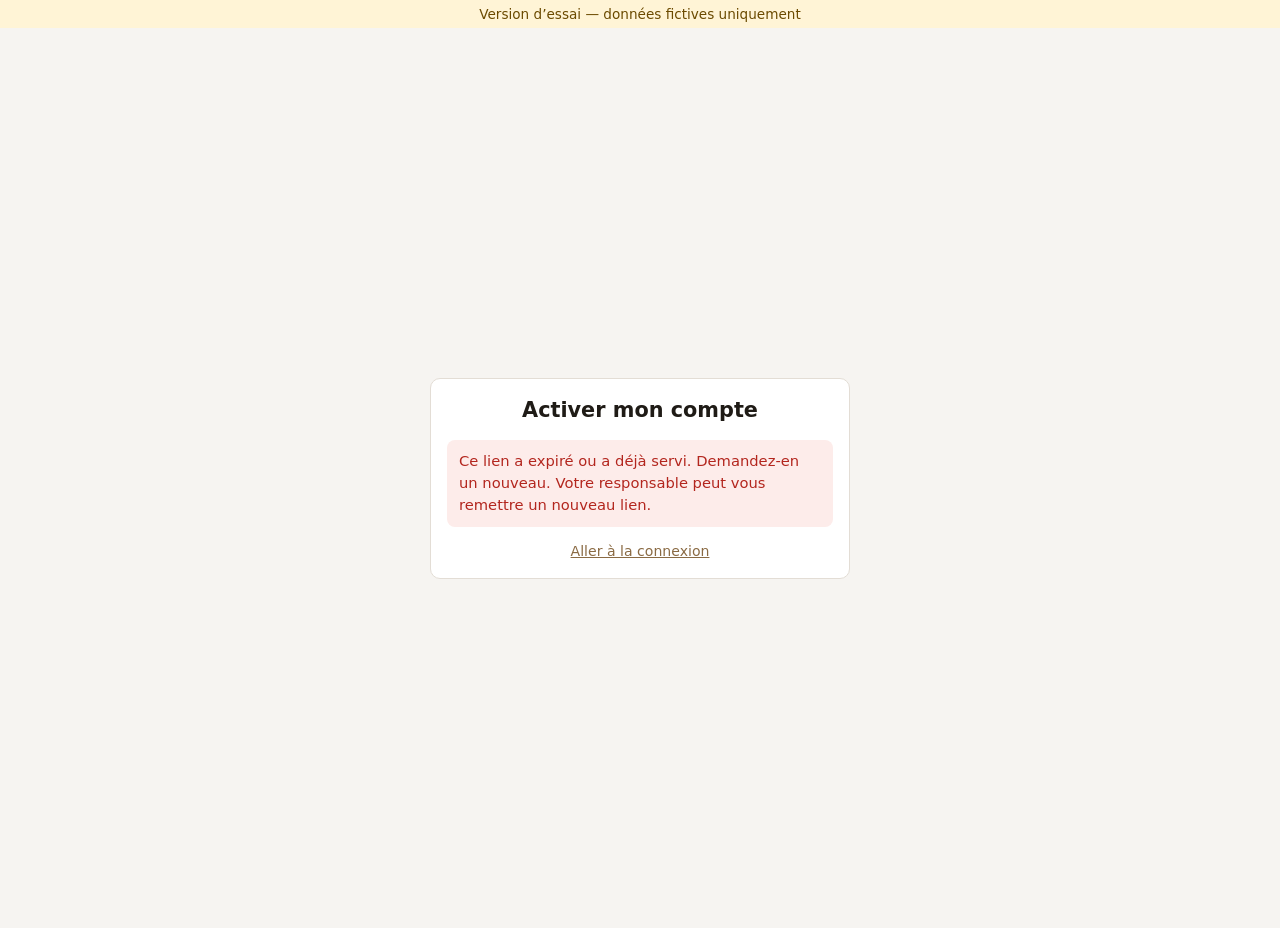
==== activer.html @ b055ff33 "Version des fichiers communs dans les adresses (évite l'ancien style en cache) Co-Authored-By: Claud" ====
<!doctype html>
<html lang="fr">
<head>
<meta charset="utf-8">
<meta name="viewport" content="width=device-width, initial-scale=1">
<title>Choisir mon mot de passe — Portail de pointage</title>
<link rel="stylesheet" href="assets/style.css?v=3">
</head>
<body>
<main class="accueil">
  <form class="carte" id="f" novalidate>
    <h1 id="titre">Choisir mon mot de passe</h1>
    <div id="msg" class="message cache" role="alert"></div>
    <div id="formulaire" class="pile cache">
      <p class="doux petit" style="margin:0">Au moins 10 caractères, avec des lettres et des chiffres. Ce mot de passe sert à votre espace personnel ; il est différent de votre code de pointage.</p>
      <label class="champ">Nouveau mot de passe
        <input type="password" id="mdp1" autocomplete="new-password" minlength="10" required>
      </label>
      <label class="champ">Confirmer le mot de passe
        <input type="password" id="mdp2" autocomplete="new-password" minlength="10" required>
      </label>
      <button class="bouton" id="ok" type="submit">Enregistrer</button>
    </div>
    <a href="index.html" class="petit" style="text-align:center">Aller à la connexion</a>
  </form>
</main>
<script src="assets/config.js?v=3"></script>
<script src="assets/sb.js?v=3"></script>
<script src="assets/commun.js?v=3"></script>
<script>
(async function () {
  const { $, messageErreur, controleMotDePasse } = P;
  P.bandeauEssai();
  document.documentElement.style.setProperty('--accent', CONFIG.couleurParDefaut);
  const msg = (t, type) => { const m = $('#msg'); m.textContent = t; m.className = 'message ' + (type || 'erreur'); };
  const q = new URLSearchParams(location.search);
  const type = q.get('type') === 'recovery' ? 'recovery' : 'invite';
  $('#titre').textContent = type === 'recovery' ? 'Nouveau mot de passe' : 'Activer mon compte';

  // 1. Lien remis par le responsable (?token_hash=…) ou lien de l'e-mail (#access_token=…).
  try {
    const fragErr = new URLSearchParams(location.hash.slice(1)).get('error_code');
    if (fragErr) throw { code: fragErr };
    if (q.get('token_hash')) {
      await sb.verifierJeton(q.get('token_hash'), type);
      history.replaceState(null, '', location.pathname + '?type=' + type);
    } else if (!sb.sessionDepuisAdresse() && !sb.session) {
      throw { code: 'otp_expired' };
    }
    await sb.moi();
    $('#formulaire').classList.remove('cache');
  } catch (e) {
    msg(messageErreur(e) + ' Votre responsable peut vous remettre un nouveau lien.');
    return;
  }

  // 2. Choix du mot de passe.
  $('#f').addEventListener('submit', async (e) => {
    e.preventDefault();
    const err = controleMotDePasse($('#mdp1').value, $('#mdp2').value);
    if (err) return msg(err);
    $('#ok').disabled = true;
    try {
      await sb.changerMotDePasse($('#mdp1').value);
      $('#formulaire').classList.add('cache');
      msg('Mot de passe enregistré. Vous allez être dirigé vers votre espace.', 'ok');
      setTimeout(() => location.replace('index.html'), 1500);
    } catch (e2) { msg(messageErreur(e2)); $('#ok').disabled = false; }
  });
})();
</script>
</body>
</html>
---- assets/style.css ----
:root {
  --accent: #8a6a43;
  --accent-texte: #ffffff;
  --fond: #f6f4f1;
  --surface: #ffffff;
  --ligne: #e3ddd5;
  --texte: #1f1b16;
  --doux: #6b6259;
  --bon: #2f7d4f;
  --alerte: #b26b00;
  --mauvais: #b3261e;
  --rayon: 10px;
  color-scheme: light;
}
* { box-sizing: border-box; }
html, body { margin: 0; }
body {
  background: var(--fond); color: var(--texte);
  font: 16px/1.5 system-ui, -apple-system, "Segoe UI", Roboto, "Helvetica Neue", Arial, sans-serif;
  -webkit-text-size-adjust: 100%;
}
a { color: var(--accent); }
button, input, select, textarea { font: inherit; color: inherit; }
.enveloppe { max-width: 1040px; margin: 0 auto; padding: 0 16px; }
.essai { background: #fff4d6; color: #6b4a00; text-align: center; font-size: .85rem; padding: 4px 16px; }

header.tete { background: var(--surface); border-bottom: 1px solid var(--ligne); position: sticky; top: 0; z-index: 5; }
header.tete > .enveloppe:first-child { display: flex; align-items: center; gap: 12px; min-height: 60px; flex-wrap: wrap; }
header.tete img { width: 40px; height: 40px; border-radius: 50%; object-fit: cover; border: 1px solid var(--ligne); }
header.tete h1 { font-size: 1.1rem; margin: 0; flex: 1 1 160px; min-width: 0; }
header.tete .qui { color: var(--doux); font-size: .9rem; }
nav.onglets { display: flex; flex-wrap: nowrap; gap: 4px; overflow-x: auto; scrollbar-width: none; border-top: 1px solid var(--ligne); }
nav.onglets button { background: none; border: 0; border-bottom: 3px solid transparent; padding: 10px 12px; cursor: pointer; white-space: nowrap; color: var(--doux); }
nav.onglets button[aria-selected="true"] { color: var(--texte); border-bottom-color: var(--accent); font-weight: 600; }
.pastille { background: var(--mauvais); color: #fff; border-radius: 999px; font-size: .75rem; padding: 0 7px; margin-left: 4px; }

main { padding: 20px 0 48px; }
.pile { display: grid; gap: 16px; }
.carte { background: var(--surface); border: 1px solid var(--ligne); border-radius: var(--rayon); padding: 16px; min-width: 0; }
.carte h2 { font-size: 1.05rem; margin: 0 0 10px; }
.doux { color: var(--doux); } .petit { font-size: .88rem; }
.ligne { display: flex; gap: 8px; align-items: center; flex-wrap: wrap; }
.ligne.entre { justify-content: space-between; }

.bouton { background: var(--accent); color: var(--accent-texte); border: 0; border-radius: 8px; padding: 10px 16px; font-weight: 600; cursor: pointer; }
.bouton.second { background: none; color: var(--accent); border: 1px solid var(--accent); }
.bouton.discret { background: none; color: var(--doux); border: 1px solid var(--ligne); }
.bouton.danger { background: none; color: var(--mauvais); border: 1px solid var(--mauvais); }
.bouton:disabled { opacity: .5; cursor: default; }
.bouton.petit { padding: 6px 10px; font-size: .88rem; }

label.champ { display: grid; gap: 4px; font-size: .9rem; color: var(--doux); }
input[type=email], input[type=password], input[type=text], input[type=date], input[type=time], input[type=tel], input[type=number], select, textarea {
  width: 100%; min-width: 0; padding: 10px 12px; border: 1px solid var(--ligne); border-radius: 8px; background: #fff; color: var(--texte);
}
textarea { min-height: 80px; resize: vertical; }
:focus-visible { outline: 2px solid var(--accent); outline-offset: 2px; }
.grille2 { display: grid; grid-template-columns: repeat(auto-fit, minmax(200px, 1fr)); gap: 12px; }

.message { padding: 10px 12px; border-radius: 8px; font-size: .92rem; }
.message.erreur { background: #fdecea; color: var(--mauvais); }
.message.ok { background: #e7f4ec; color: var(--bon); }
.message.info { background: #eef2f8; color: #2d4a73; }
.vide { text-align: center; color: var(--doux); padding: 20px; border: 1px dashed var(--ligne); border-radius: var(--rayon); }

.accueil { min-height: 100vh; display: grid; place-items: center; padding: 24px 16px; }
.accueil .carte { width: 100%; max-width: 420px; display: grid; gap: 14px; }
.accueil .logo { width: 88px; height: 88px; border-radius: 50%; object-fit: cover; margin: 0 auto; border: 1px solid var(--ligne); display: block; }
.accueil h1 { text-align: center; font-size: 1.3rem; margin: 0; }

.tableau { width: 100%; border-collapse: collapse; font-size: .92rem; }
.tableau th, .tableau td { text-align: left; padding: 8px; border-top: 1px solid var(--ligne); vertical-align: top; }
.tableau th { font-size: .8rem; text-transform: uppercase; letter-spacing: .04em; color: var(--doux); border-top: 0; }
.defile { overflow-x: auto; }
.etiquette { display: inline-block; font-size: .78rem; border-radius: 999px; padding: 1px 8px; border: 1px solid var(--ligne); color: var(--doux); white-space: nowrap; }
.etiquette.bon { color: var(--bon); border-color: var(--bon); }
.etiquette.alerte { color: var(--alerte); border-color: var(--alerte); }
.etiquette.mauvais { color: var(--mauvais); border-color: var(--mauvais); }

.jours { display: grid; grid-template-columns: repeat(7, minmax(0, 1fr)); gap: 8px; }
.jour { background: var(--surface); border: 1px solid var(--ligne); border-radius: 8px; padding: 8px; min-height: 84px; }
.jour.aujourdhui { border-color: var(--accent); }
.jour b { display: block; font-size: .82rem; color: var(--doux); text-transform: capitalize; }
.creneau { background: color-mix(in srgb, var(--accent) 12%, #fff); border-left: 3px solid var(--accent); border-radius: 6px; padding: 4px 6px; margin-top: 6px; font-size: .88rem; }
@media (max-width: 720px) {
  .jours { grid-template-columns: 1fr; }
  .jour { min-height: 0; }
}
.toast { position: fixed; left: 50%; bottom: 20px; transform: translateX(-50%); background: var(--texte); color: #fff; padding: 10px 16px; border-radius: 8px; z-index: 50; max-width: calc(100% - 32px); }
.cache { display: none !important; }
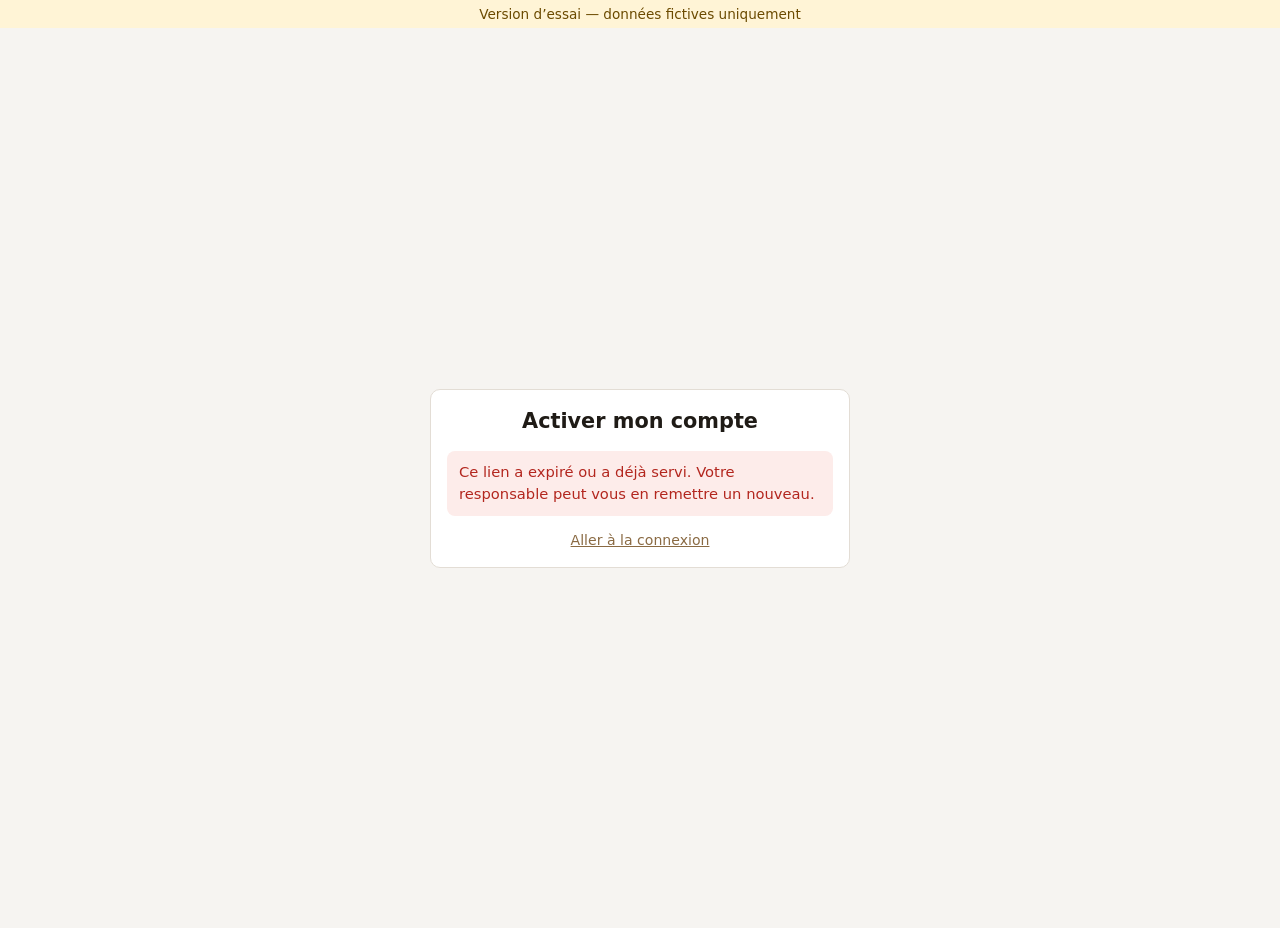
==== commit dfefc18a: "Lien d'activation sans paramètre en double ; message de lien expiré Co-Authored-By: Claude Opus 5.5 " ====
--- a/activer.html
+++ b/activer.html
@@ -50,7 +50,7 @@
     await sb.moi();
     $('#formulaire').classList.remove('cache');
   } catch (e) {
-    msg(messageErreur(e) + ' Votre responsable peut vous remettre un nouveau lien.');
+    msg(e && e.code === 'otp_expired' ? 'Ce lien a expiré ou a déjà servi. Votre responsable peut vous en remettre un nouveau.' : messageErreur(e));
     return;
   }
 
